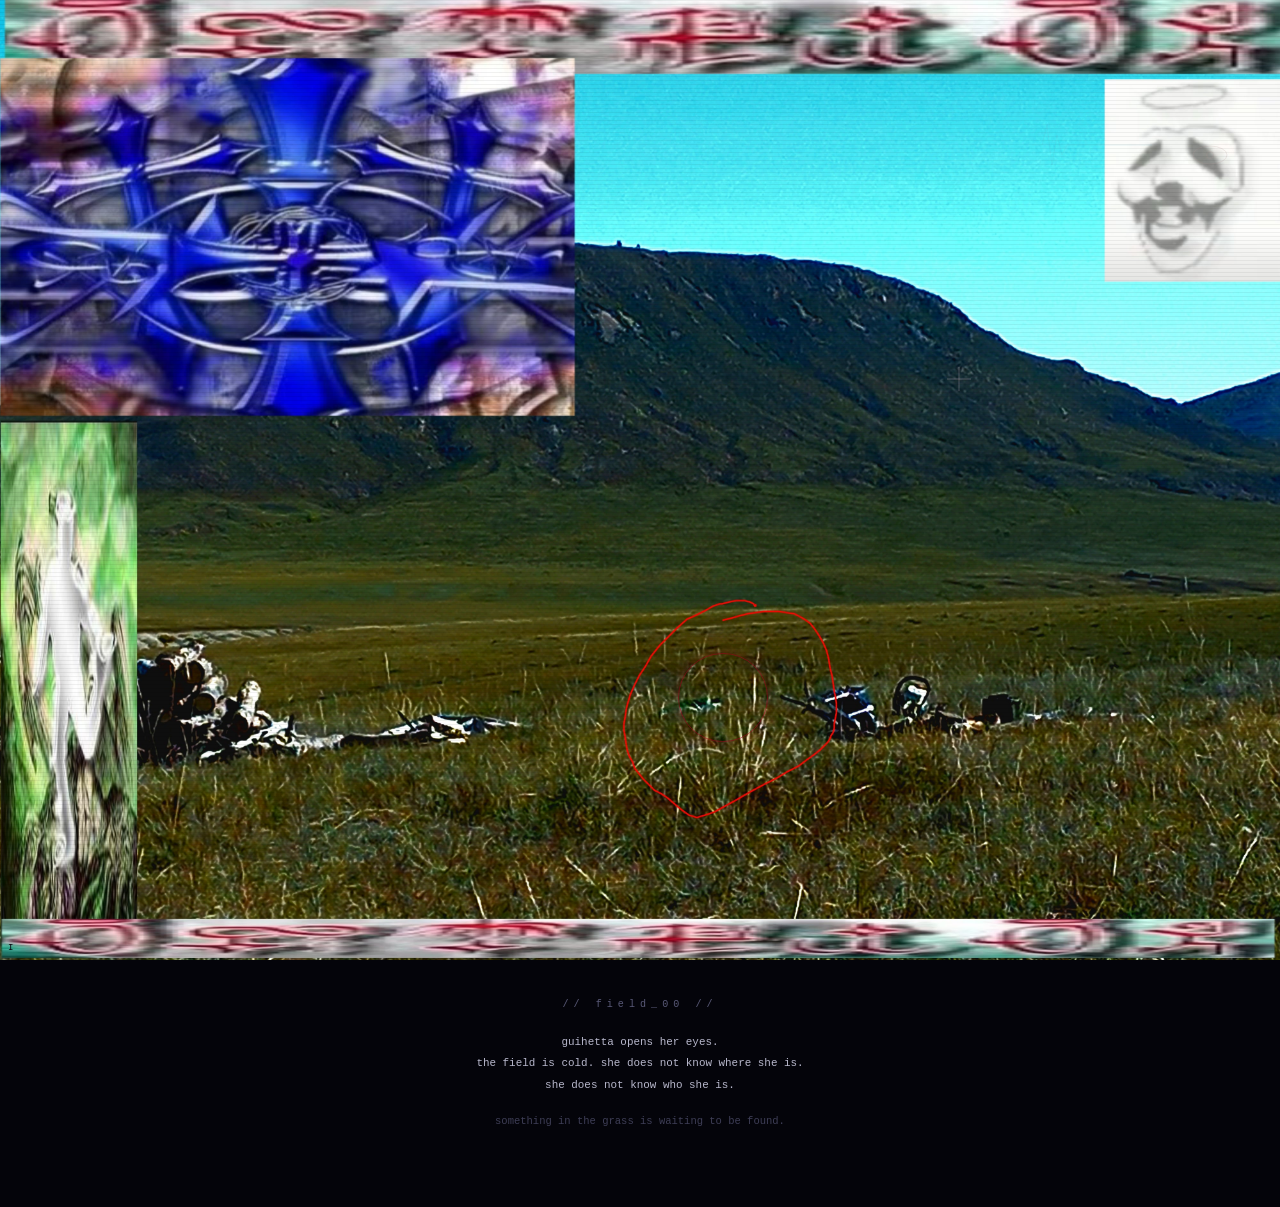
==== index.html @ 0838930f "initial commit" ====
<!DOCTYPE html>
<html lang="en">
<head>
  <meta charset="UTF-8">
  <meta name="viewport" content="width=device-width, initial-scale=1.0">
  <title>guihetta // field</title>
  <link rel="stylesheet" href="style.css">

  <style>
    /* Index page: field image fills viewport top, overlays sit above it */

    body {
      overflow-x: hidden;
    }

    /* Container for field image and all overlays */
    #field {
      position: relative;
      display: block;
      width: 100%;
      max-width: 1280px;
      margin: 0 auto;
      aspect-ratio: 4 / 3;
      overflow: hidden;
      cursor: crosshair;
    }

    #field-img {
      display: block;
      width: 100%;
      height: 100%;
      object-fit: cover;
      object-position: center;
    }

    /* Decorative overlays — pointer-events:none so image map handles clicks */
    .overlay {
      position: absolute;
      pointer-events: none;
    }

    /* Pulsing ring over the bunker entrance (the clickable area) */
    #o-entrance {
      left: 53%;
      top:  68%;
      width:  7%;
      aspect-ratio: 1;
      border: 1px solid rgba(160, 0, 30, 0.55);
      border-radius: 50%;
      box-shadow: 0 0 12px rgba(160, 0, 30, 0.25);
      animation: pulse-ring 2.8s ease-in-out infinite;
    }

    @keyframes pulse-ring {
      0%, 100% { opacity: 0.3; transform: scale(1);    }
      50%       { opacity: 0.9; transform: scale(1.07); }
    }

    /* Small cross overlay near center-right */
    #o-cross {
      right: 24%;
      top:   38%;
      width: 28px;
      height: 28px;
    }

    /* Signal frequency lines over mountains */
    #o-signal {
      right: 10%;
      top:   12%;
      width: 120px;
      height: 60px;
      opacity: 0.28;
    }

    /* Eye symbol near upper-right angel face */
    #o-eye {
      right: 4%;
      top:   15%;
      width: 38px;
      height: 22px;
      opacity: 0.40;
    }

    /* INTHA letter I — nearly invisible, selectable by text highlight */
    #intha-i {
      position: absolute;
      bottom: 3px;
      left:   8px;
      font-size: 9px;
      color: #060610;
      pointer-events: none;
      user-select: text;
      letter-spacing: 0.1em;
    }

    /* Intro text below image */
    #intro {
      text-align: center;
      padding: 36px 20px 60px;
      max-width: 760px;
      margin: 0 auto;
    }

    #intro h1 {
      border: none;
      padding: 0;
      text-align: center;
      font-size: 0.72rem;
      letter-spacing: 0.5em;
      margin-bottom: 18px;
      color: #5a5a78;
    }

    #intro p {
      max-width: 100%;
      text-align: center;
      font-size: 0.78rem;
      color: var(--text);
      line-height: 2;
    }

    #intro p strong {
      color: var(--text);
    }

    /* Toast popup for dead-end clicks */
    #popup {
      position: fixed;
      bottom: 32px;
      left:   50%;
      transform: translateX(-50%);
      background: var(--surface);
      border: 1px solid var(--pale);
      color: var(--text);
      font-size: 0.74rem;
      letter-spacing: 0.12em;
      padding: 10px 22px;
      pointer-events: none;
      opacity: 0;
      transition: opacity 0.3s;
      z-index: 100;
      max-width: 400px;
      text-align: center;
      white-space: nowrap;
    }

    #popup.show {
      opacity: 1;
    }
  </style>
</head>

<body>

  <!-- Field scene: image map coords authored for 4000x3000 natural size,
       scaled to rendered size by JS below -->
  <div id="field">

    <img
      id="field-img"
      src="index.jpg"
      alt="an open field. guihetta is here."
      usemap="#field-map"
    >

    <!-- Clickable zones via image map -->
    <map name="field-map" id="field-map">

      <!-- Bunker entrance — only zone that advances the story -->
      <area
        id="area-bunker"
        href="clue1.html"
        shape="circle"
        coords="2300, 2150, 360"
        alt="something in the grass"
        title="something in the grass"
      >

      <!-- Dead-end: angel sketch upper-right -->
      <area
        class="dead-end"
        href="#"
        shape="rect"
        coords="3550, 60, 4000, 1380"
        data-msg="watching. always watching."
        alt="a face"
        title="a face"
      >

      <!-- Dead-end: blue fractal upper-left -->
      <area
        class="dead-end"
        href="#"
        shape="rect"
        coords="180, 60, 1780, 1380"
        data-msg="signal detected. signal lost."
        alt="static"
        title="static"
      >

      <!-- Dead-end: figure lower-left -->
      <area
        class="dead-end"
        href="#"
        shape="rect"
        coords="0, 1400, 420, 3000"
        data-msg="she recognized herself. she did not."
        alt="a figure"
        title="a figure"
      >

      <!-- Dead-end: military debris left of center -->
      <area
        class="dead-end"
        href="#"
        shape="rect"
        coords="900, 2000, 1820, 2700"
        data-msg="something broken. no name on the tags."
        alt="debris"
        title="debris"
      >

    </map>

    <!-- Decorative SVG overlays — pointer-events: none throughout -->

    <!-- Pulsing ring over bunker entrance -->
    <div id="o-entrance" class="overlay"></div>

    <!-- Cross symbol -->
    <svg id="o-cross" class="overlay" viewBox="0 0 28 28" fill="none"
         xmlns="http://www.w3.org/2000/svg" aria-hidden="true">
      <line x1="14" y1="2"  x2="14" y2="26" stroke="rgba(180,160,180,0.35)" stroke-width="1"/>
      <line x1="2"  y1="14" x2="26" y2="14" stroke="rgba(180,160,180,0.35)" stroke-width="1"/>
    </svg>

    <!-- Frequency / signal lines -->
    <svg id="o-signal" class="overlay" viewBox="0 0 120 60"
         xmlns="http://www.w3.org/2000/svg" aria-hidden="true">
      <polyline points="0,30 10,30 15,10 20,50 25,20 30,40 35,30 120,30"
                stroke="rgba(100,180,200,0.5)" stroke-width="1" fill="none"/>
    </svg>

    <!-- Eye outline -->
    <svg id="o-eye" class="overlay" viewBox="0 0 38 22"
         xmlns="http://www.w3.org/2000/svg" aria-hidden="true">
      <ellipse cx="19" cy="11" rx="17" ry="9"
               stroke="rgba(180,150,150,0.45)" stroke-width="1" fill="none"/>
      <circle  cx="19" cy="11" r="3.5"
               stroke="rgba(180,150,150,0.45)" stroke-width="1" fill="none"/>
    </svg>

    <!-- INTHA letter I — barely visible, selectable -->
    <span id="intha-i" aria-hidden="true">I</span>

  </div><!-- /#field -->

  <!-- Intro narrative text -->
  <div id="intro">
    <h1>// field_00 //</h1>
    <p>
      guihetta opens her eyes.<br>
      the field is cold. she does not know where she is.<br>
      she does not know who she is.
    </p>
    <p>
      <em>something in the grass is waiting to be found.</em>
    </p>
  </div>

  <!-- Toast popup for dead-end area clicks -->
  <div id="popup"></div>

  <script>
    // Clear any leftover progress from a previous session on every fresh load
    localStorage.clear();

    // --- Image map coordinate scaler ---
    // Coords authored for natural image size (4000x3000).
    // Scales proportionally to actual rendered size.
    const img   = document.getElementById('field-img');
    const map   = document.getElementById('field-map');
    const areas = Array.from(map.querySelectorAll('area'));

    // Store original coords before any scaling
    areas.forEach(a => {
      a.dataset.origCoords = a.getAttribute('coords');
    });

    function scaleMap() {
      const naturalW  = img.naturalWidth  || 4000;
      const naturalH  = img.naturalHeight || 3000;
      const renderedW = img.offsetWidth;
      const renderedH = img.offsetHeight;
      const sx = renderedW / naturalW;
      const sy = renderedH / naturalH;

      areas.forEach(a => {
        const orig   = a.dataset.origCoords.split(',').map(Number);
        const scaled = orig.map((v, i) => Math.round(i % 2 === 0 ? v * sx : v * sy));
        a.setAttribute('coords', scaled.join(','));
      });
    }

    img.addEventListener('load', scaleMap);
    window.addEventListener('resize', scaleMap);
    if (img.complete) scaleMap();

    // --- Dead-end area popups ---
    // Show flavour text instead of navigating
    const popup  = document.getElementById('popup');
    let popTimer = null;

    document.querySelectorAll('area.dead-end').forEach(area => {
      area.addEventListener('click', e => {
        e.preventDefault();
        const msg = area.dataset.msg || '...';
        popup.textContent = msg;
        popup.classList.add('show');
        clearTimeout(popTimer);
        popTimer = setTimeout(() => popup.classList.remove('show'), 2400);
      });
    });
  </script>

</body>
</html>
---- style.css ----
/* ============================================================
   style.css — shared base for guihetta escape game
   ============================================================ */

/* Design tokens */
:root {
  --bg:      #04040a;
  --surface: #07070f;
  --text:    #b8b8cc;
  --dim:     #3e3e56;
  --accent:  #6e0016;
  --pale:    #222235;
  --mono:    'Courier New', Courier, monospace;
}

/* Box model reset */
*, *::before, *::after {
  box-sizing: border-box;
  margin: 0;
  padding: 0;
}

/* Base document */
html, body {
  background: var(--bg);
  color: var(--text);
  font-family: var(--mono);
  font-size: 14px;
  line-height: 1.75;
  min-height: 100vh;
}

/* CRT scanline overlay — pure CSS, no animation */
body::after {
  content: '';
  position: fixed;
  inset: 0;
  background: repeating-linear-gradient(
    0deg,
    transparent 0px,
    transparent 3px,
    rgba(0, 0, 0, 0.055) 3px,
    rgba(0, 0, 0, 0.055) 4px
  );
  pointer-events: none;   /* must not block clicks */
  z-index: 9000;
}

/* --- Layout --- */

/* Main content wrapper: centred, max-width, padding */
.wrap {
  max-width: 820px;
  margin: 0 auto;
  padding: 52px 24px 100px;
}

/* --- Typography --- */

/* Page / room title */
h1 {
  font-size: 0.82rem;
  font-weight: normal;
  color: var(--dim);
  letter-spacing: 0.4em;
  text-transform: lowercase;
  margin-bottom: 28px;
  padding-left: 12px;
  border-left: 2px solid var(--accent);
}

/* Section subheading */
h2 {
  font-size: 0.78rem;
  font-weight: normal;
  color: var(--dim);
  letter-spacing: 0.25em;
  text-transform: lowercase;
  margin: 28px 0 10px;
}

/* Body paragraph */
p {
  font-size: 0.82rem;
  color: var(--text);
  margin-bottom: 14px;
  max-width: 62ch;
}

/* Emphasis: dim, smaller, no italic slant */
em   { font-style: normal; color: var(--dim); font-size: 0.75rem; }

/* Strong: slightly brighter, no bold weight */
strong { font-weight: normal; color: #d8d8f0; }

hr {
  border: none;
  border-top: 1px solid var(--pale);
  margin: 28px 0;
}

/* --- Navigation --- */

/* Back button — shown on all non-index pages */
.back-btn {
  display: inline-block;
  font-size: 0.72rem;
  color: var(--dim);
  text-decoration: none;
  letter-spacing: 0.18em;
  text-transform: lowercase;
  padding: 6px 14px;
  border: 1px solid var(--pale);
  margin-bottom: 40px;
  transition: color 0.15s, border-color 0.15s;
}

.back-btn:hover {
  color: var(--text);
  border-color: var(--dim);
}

/* --- Form controls --- */

/* Text input: borderless except bottom edge */
input[type="text"],
input[type="password"] {
  background: var(--surface);
  border: none;
  border-bottom: 1px solid var(--dim);
  color: var(--text);
  font-family: var(--mono);
  font-size: 0.88rem;
  padding: 7px 10px;
  outline: none;
  letter-spacing: 0.12em;
  width: 240px;
}

/* Input focused: brighter border, slightly lighter bg */
input:focus {
  border-bottom-color: var(--text);
  background: #09090f;
}

/* Button and link-as-button: ghost style */
button, .btn {
  background: none;
  border: 1px solid var(--dim);
  color: var(--dim);
  font-family: var(--mono);
  font-size: 0.78rem;
  letter-spacing: 0.15em;
  text-transform: lowercase;
  padding: 7px 18px;
  cursor: pointer;
  text-decoration: none;
  display: inline-block;
  transition: color 0.15s, border-color 0.15s;
  margin-left: 8px;
}

button:hover, .btn:hover {
  color: var(--text);
  border-color: var(--text);
}

/* --- Status feedback --- */

/* Error message: accent red, hidden by default */
.msg-err { color: var(--accent); font-size: 0.76rem; margin-top: 10px; display: none; }

/* Success message: dark green, hidden by default */
.msg-ok  { color: #2e6e2e;       font-size: 0.76rem; margin-top: 10px; display: none; }

/* Utility: show any hidden element */
.show    { display: block !important; }

/* --- Fragment reward panel ---
   Displayed below the puzzle once solved; shows the collected word */
.fragment {
  margin-top: 32px;
  padding: 20px 28px;
  border: 1px solid var(--accent);
  background: #080005;
  font-size: 1rem;
  letter-spacing: 0.7em;
  text-align: center;
  color: var(--accent);
  text-transform: uppercase;
  display: none;
}

.fragment.show {
  display: block;
}

/* --- Locked screen ---
   Shown when player tries to access a room without completing prerequisites */
.locked-screen {
  padding-top: 130px;
  text-align: center;
  color: var(--dim);
  font-size: 0.78rem;
  letter-spacing: 0.2em;
}

.locked-screen a {
  color: var(--dim);
  text-decoration: none;
  border-bottom: 1px solid var(--pale);
}

/* --- Layout helpers --- */

/* Inline row: input + button side by side */
.row {
  display: flex;
  align-items: center;
  gap: 0;
  flex-wrap: wrap;
}
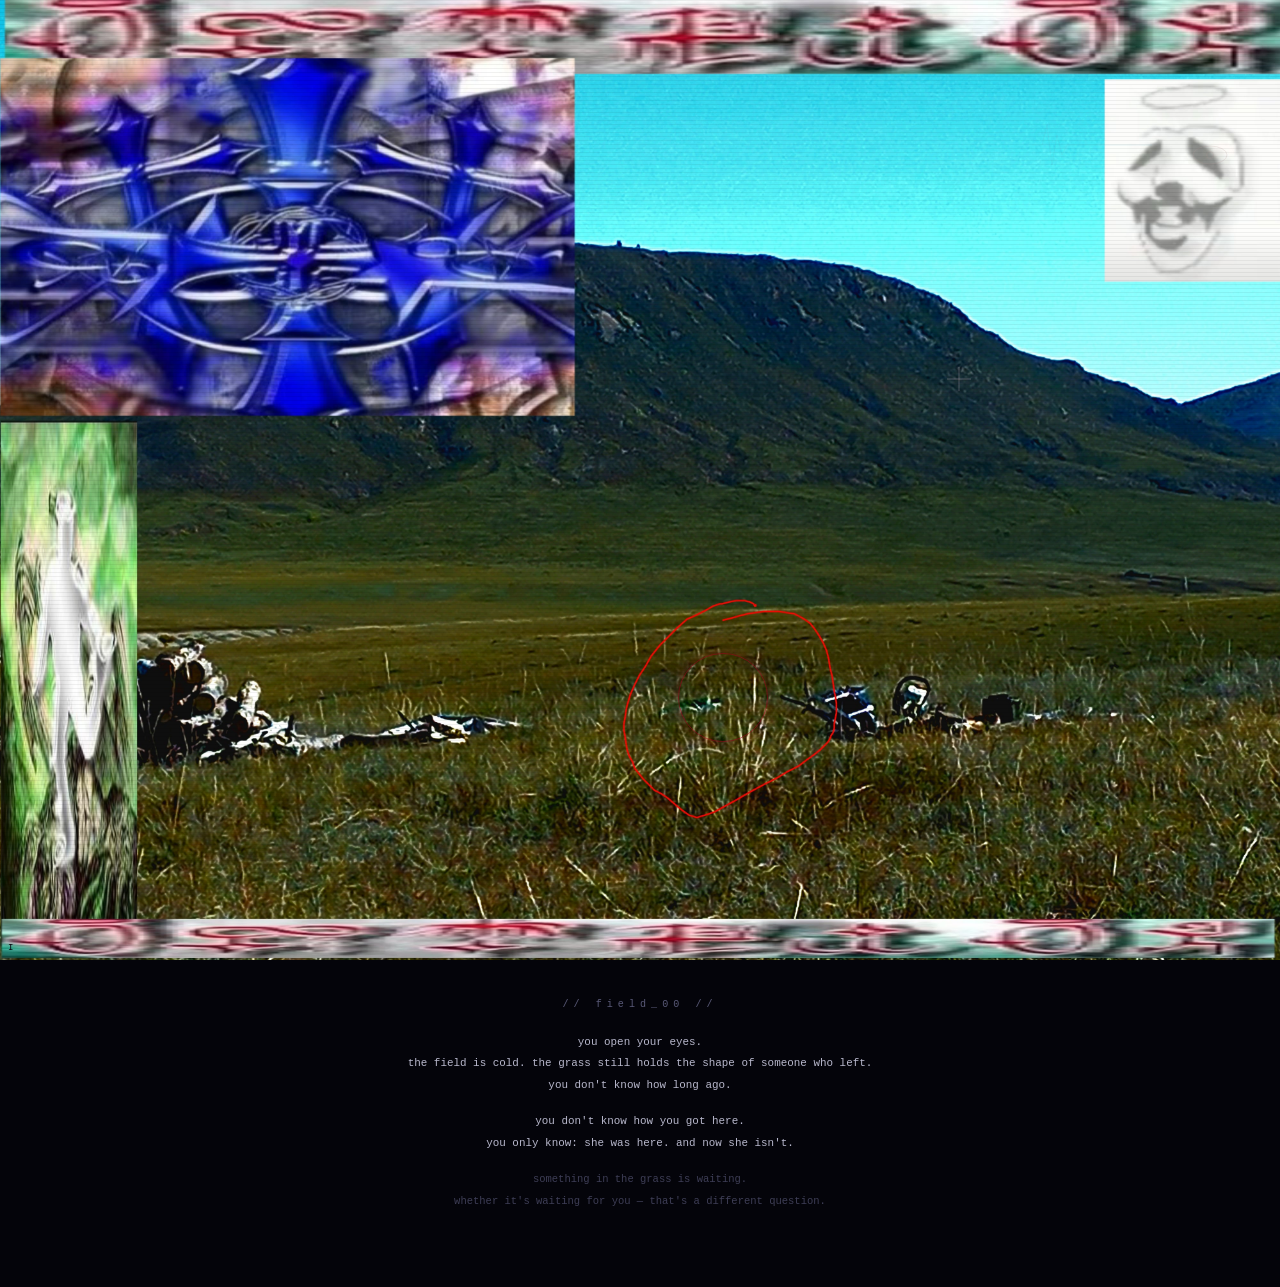
==== commit a74dd925: "1st real edit/overhaul" ====
--- a/index.html
+++ b/index.html
@@ -260,12 +260,17 @@
   <div id="intro">
     <h1>// field_00 //</h1>
     <p>
-      guihetta opens her eyes.<br>
-      the field is cold. she does not know where she is.<br>
-      she does not know who she is.
+      you open your eyes.<br>
+      the field is cold. the grass still holds the shape of someone who left.<br>
+      you don't know how long ago.
     </p>
     <p>
-      <em>something in the grass is waiting to be found.</em>
+      you don't know how you got here.<br>
+      you only know: she was here. and now she isn't.
+    </p>
+    <p>
+      <em>something in the grass is waiting.<br>
+      whether it's waiting for you — that's a different question.</em>
     </p>
   </div>
 
@@ -274,7 +279,7 @@
 
   <script>
     // Clear any leftover progress from a previous session on every fresh load
-    localStorage.clear();
+    sessionStorage.clear();
 
     // --- Image map coordinate scaler ---
     // Coords authored for natural image size (4000x3000).
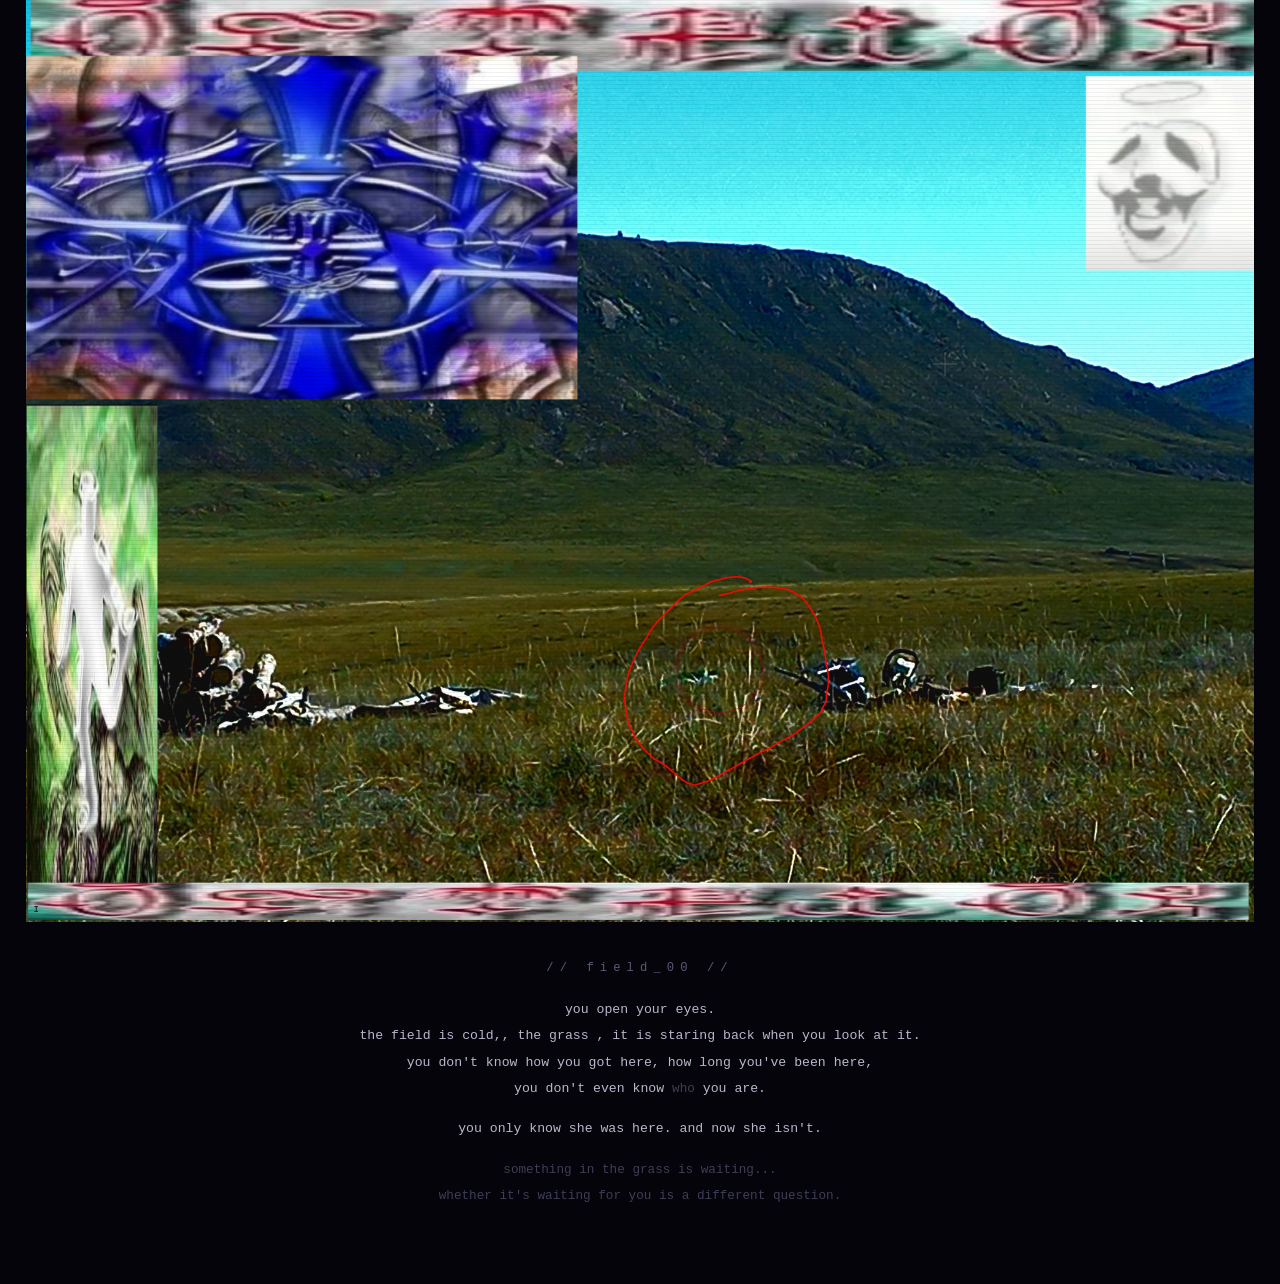
==== commit 65dc528a: "massive story++ overhaul, now time to add more styling" ====
--- a/index.html
+++ b/index.html
@@ -1,5 +1,5 @@
 <!DOCTYPE html>
-<html lang="en">
+<html lang="cs">
 <head>
   <meta charset="UTF-8">
   <meta name="viewport" content="width=device-width, initial-scale=1.0">
@@ -18,7 +18,7 @@
       position: relative;
       display: block;
       width: 100%;
-      max-width: 1280px;
+      max-width: min(96vw, 80rem);
       margin: 0 auto;
       aspect-ratio: 4 / 3;
       overflow: hidden;
@@ -261,16 +261,16 @@
     <h1>// field_00 //</h1>
     <p>
       you open your eyes.<br>
-      the field is cold. the grass still holds the shape of someone who left.<br>
-      you don't know how long ago.
+      the field is cold,, the grass , it is staring back when you look at it.<br>
+      you don't know how you got here, how long you've been here,<br>
+      you don't even know <em>who</em> you are.
     </p>
     <p>
-      you don't know how you got here.<br>
-      you only know: she was here. and now she isn't.
+      you only know <strong>she</strong> was here. and now <strong>she</strong> isn't.
     </p>
     <p>
-      <em>something in the grass is waiting.<br>
-      whether it's waiting for you — that's a different question.</em>
+      <em>something in the grass is waiting...<br>
+      whether it's waiting for you is a different question.</em>
     </p>
   </div>
 
--- a/style.css
+++ b/style.css
@@ -21,11 +21,17 @@
 }
 
 /* Base document */
+/* Fluid root font: every rem/em/ch unit scales with viewport width, so the
+   whole site grows on large monitors and shrinks gracefully on phones. */
+html {
+  font-size: clamp(13px, 0.5vw + 10.5px, 19px);
+  scroll-behavior: smooth;
+}
+
 html, body {
   background: var(--bg);
   color: var(--text);
   font-family: var(--mono);
-  font-size: 14px;
   line-height: 1.75;
   min-height: 100vh;
 }
@@ -48,11 +54,13 @@
 
 /* --- Layout --- */
 
-/* Main content wrapper: centred, max-width, padding */
+/* Main content wrapper: centred, fluid width + padding.
+   width scales with viewport AND root font, so the column widens on big
+   screens (the "stretch") while line length stays readable (p has max 62ch). */
 .wrap {
-  max-width: 820px;
+  width: min(92vw, 60rem);
   margin: 0 auto;
-  padding: 52px 24px 100px;
+  padding: clamp(28px, 5vw, 60px) clamp(16px, 4vw, 36px) 100px;
 }
 
 /* --- Typography --- */
@@ -93,6 +101,20 @@
 /* Strong: slightly brighter, no bold weight */
 strong { font-weight: normal; color: #d8d8f0; }
 
+/* Creator's marginal asides (&...& in the source story) — a quieter, cooler
+   "different hand in the margin". Present but not attention-grabbing. */
+.note {
+  display: block;
+  font-size: 0.66rem;
+  color: #34506a;
+  font-style: italic;
+  letter-spacing: 0.03em;
+  line-height: 1.9;
+  opacity: 0.85;
+  margin: 8px 0;
+}
+.note strong { color: #4a6a90; }
+
 hr {
   border: none;
   border-top: 1px solid var(--pale);
@@ -119,6 +141,17 @@
   color: var(--text);
   border-color: var(--dim);
 }
+
+/* Top nav row: previous-room button on the left, return-to-field on the right */
+.nav {
+  display: flex;
+  justify-content: space-between;
+  align-items: center;
+  gap: 12px;
+  margin-bottom: 40px;
+}
+
+.nav .back-btn { margin-bottom: 0; }
 
 /* --- Form controls --- */
 
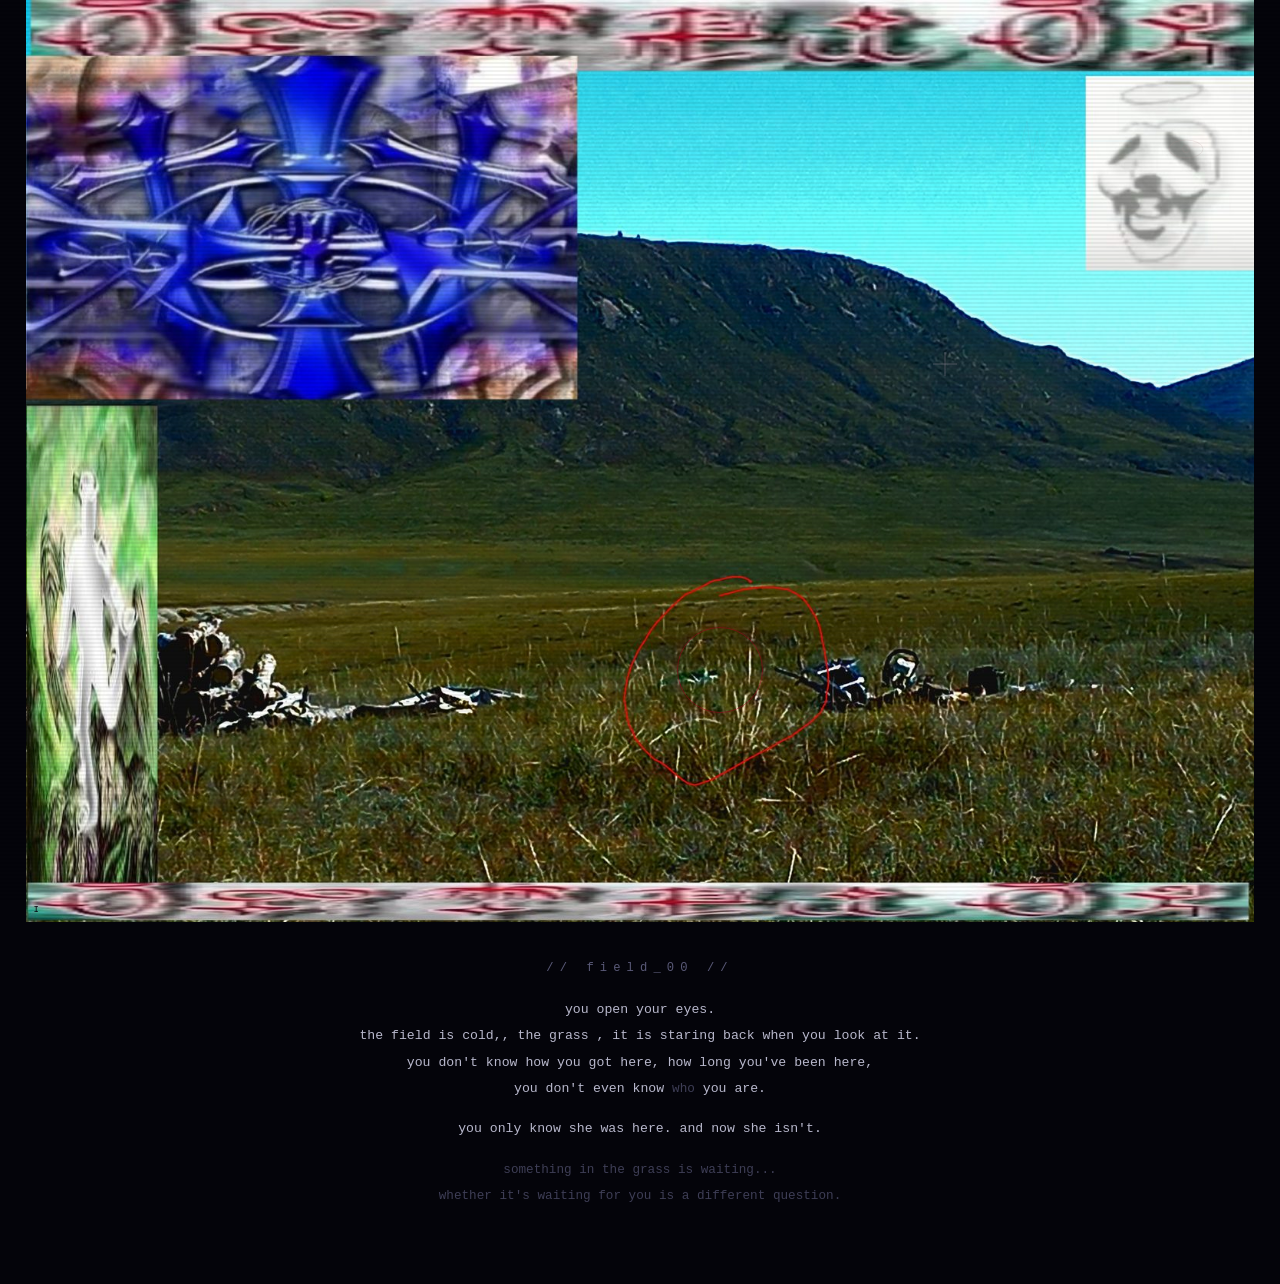
==== commit 7714c903: "optimized ,, even more, chromium based browser get usable framerate now" ====
--- a/index.html
+++ b/index.html
@@ -153,7 +153,7 @@
 
 <body>
 
-  <!-- Field scene: image map coords authored for 4000x3000 natural size,
+  <!-- Field scene: image map coords authored for 1600x1200 natural size,
        scaled to rendered size by JS below -->
   <div id="field">
 
@@ -172,7 +172,7 @@
         id="area-bunker"
         href="clue1.html"
         shape="circle"
-        coords="2300, 2150, 360"
+        coords="920, 860, 144"
         alt="something in the grass"
         title="something in the grass"
       >
@@ -182,7 +182,7 @@
         class="dead-end"
         href="#"
         shape="rect"
-        coords="3550, 60, 4000, 1380"
+        coords="1420, 24, 1600, 552"
         data-msg="watching. always watching."
         alt="a face"
         title="a face"
@@ -193,7 +193,7 @@
         class="dead-end"
         href="#"
         shape="rect"
-        coords="180, 60, 1780, 1380"
+        coords="72, 24, 712, 552"
         data-msg="signal detected. signal lost."
         alt="static"
         title="static"
@@ -204,7 +204,7 @@
         class="dead-end"
         href="#"
         shape="rect"
-        coords="0, 1400, 420, 3000"
+        coords="0, 560, 168, 1200"
         data-msg="she recognized herself. she did not."
         alt="a figure"
         title="a figure"
@@ -215,7 +215,7 @@
         class="dead-end"
         href="#"
         shape="rect"
-        coords="900, 2000, 1820, 2700"
+        coords="360, 800, 728, 1080"
         data-msg="something broken. no name on the tags."
         alt="debris"
         title="debris"
@@ -282,7 +282,7 @@
     sessionStorage.clear();
 
     // --- Image map coordinate scaler ---
-    // Coords authored for natural image size (4000x3000).
+    // Coords authored for natural image size (1600x1200).
     // Scales proportionally to actual rendered size.
     const img   = document.getElementById('field-img');
     const map   = document.getElementById('field-map');
@@ -294,8 +294,8 @@
     });
 
     function scaleMap() {
-      const naturalW  = img.naturalWidth  || 4000;
-      const naturalH  = img.naturalHeight || 3000;
+      const naturalW  = img.naturalWidth  || 1600;
+      const naturalH  = img.naturalHeight || 1200;
       const renderedW = img.offsetWidth;
       const renderedH = img.offsetHeight;
       const sx = renderedW / naturalW;
--- a/style.css
+++ b/style.css
@@ -26,6 +26,8 @@
 html {
   font-size: clamp(13px, 0.5vw + 10.5px, 19px);
   scroll-behavior: smooth;
+  -webkit-text-size-adjust: 100%;   /* stop mobile font auto-inflation */
+  text-size-adjust: 100%;
 }
 
 html, body {
@@ -36,18 +38,18 @@
   min-height: 100vh;
 }
 
-/* CRT scanline overlay — pure CSS, no animation */
+/* CRT scanline overlay — a 4px gradient TILE (background-size) instead of a
+   full-viewport repeating-linear-gradient. Chromium rasterizes one tiny tile
+   and repeats it on the GPU = far cheaper than rastering the whole screen. */
 body::after {
   content: '';
   position: fixed;
   inset: 0;
-  background: repeating-linear-gradient(
-    0deg,
-    transparent 0px,
-    transparent 3px,
-    rgba(0, 0, 0, 0.055) 3px,
-    rgba(0, 0, 0, 0.055) 4px
+  background-image: linear-gradient(
+    rgba(0, 0, 0, 0) 50%,
+    rgba(0, 0, 0, 0.055) 50%
   );
+  background-size: 100% 4px;
   pointer-events: none;   /* must not block clicks */
   z-index: 9000;
 }
